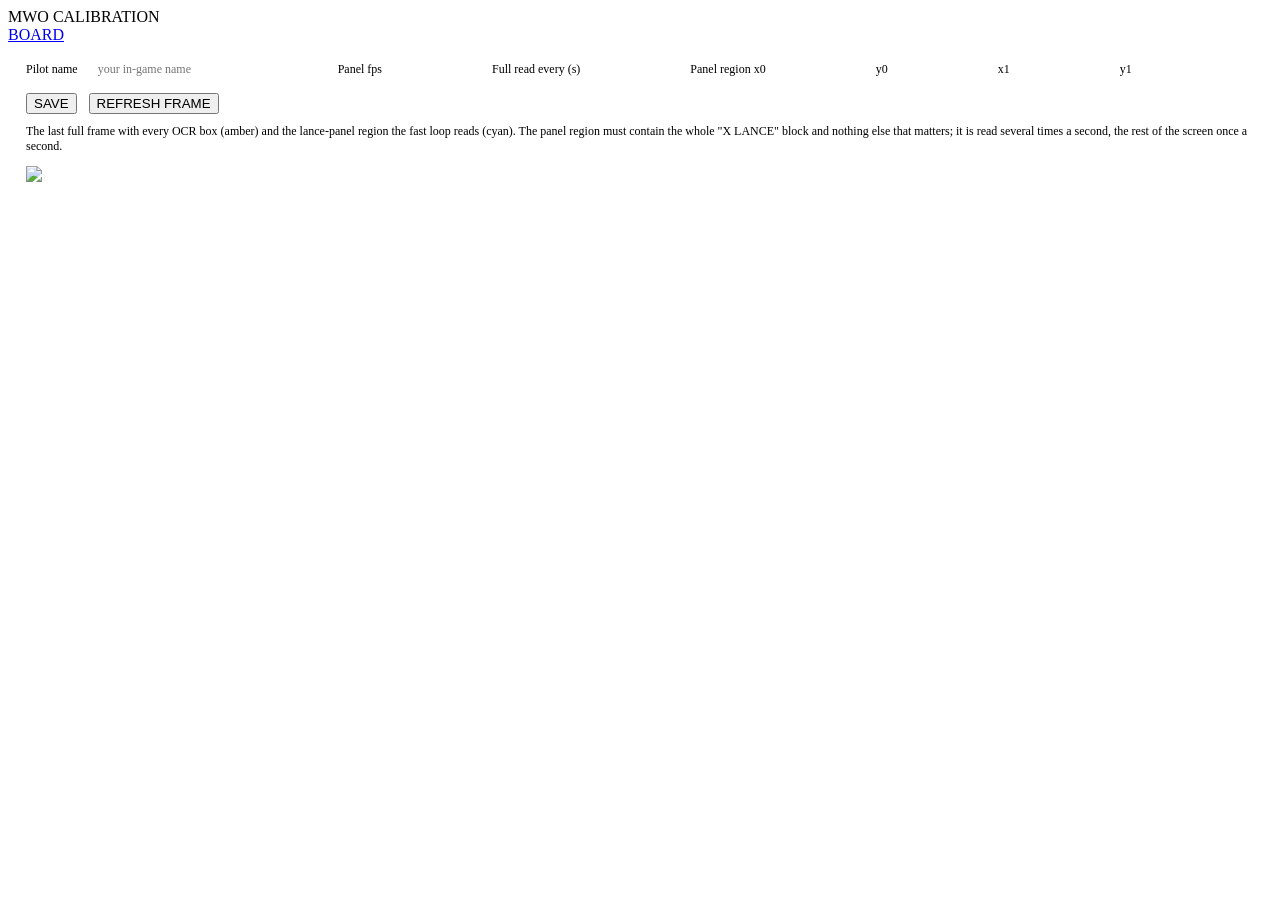
==== web/calib.html @ 8a18d7ab "LanceDeck 0.9.0: unofficial MechWarrior Online team tracker Reads the game screen locally (OCR) and " ====
<!doctype html>
<html lang="en">
<head>
<meta charset="utf-8">
<title>MWO Tracker — calibration</title>
<link rel="stylesheet" href="/static/style.css">
<style>
  .wrap { padding: 14px 18px; }
  img.frame { max-width: 100%; border: 1px solid var(--line); }
  .row { display: flex; gap: 12px; align-items: center; margin-bottom: 10px; color: var(--dim); font-size: 12px; flex-wrap: wrap; }
  input { background: var(--panel2); border: 1px solid var(--line); color: var(--ink); padding: 4px 8px; font: inherit; width: 70px; }
  input.wide { width: 220px; }
  pre { background: var(--panel); border: 1px solid var(--line); padding: 10px; font-size: 12px; max-height: 320px; overflow: auto; }
  .hint { color: var(--dim); font-size: 12px; margin: 6px 0 12px; }
</style>
</head>
<body>
<header><div class="brand">MWO <span>CALIBRATION</span></div><div class="status"><span id="stats"></span><a class="btn ghost" href="/">BOARD</a></div></header>
<div class="wrap">
  <div class="row">
    Pilot name <input id="my_name" class="wide" placeholder="your in-game name">
    Panel fps <input id="fps" type="number" step="1" min="1" max="15">
    Full read every (s) <input id="full_every" type="number" step="0.5" min="0.3" max="10">
    Panel region x0 <input id="pr0" type="number" step="0.01" min="0" max="1"> y0 <input id="pr1" type="number" step="0.01" min="0" max="1">
    x1 <input id="pr2" type="number" step="0.01" min="0" max="1"> y1 <input id="pr3" type="number" step="0.01" min="0" max="1">
    <button class="btn" id="save">SAVE</button>
    <button class="btn ghost" id="refresh">REFRESH FRAME</button>
  </div>
  <div class="hint">The last full frame with every OCR box (amber) and the lance-panel region the fast loop reads (cyan). The panel region must contain the whole "X LANCE" block and nothing else that matters; it is read several times a second, the rest of the screen once a second.</div>
  <img class="frame" id="frame" src="/api/frame.jpg?boxes=1">
  <pre id="state"></pre>
</div>
<script>
async function load() {
  const cfg = await (await fetch("/api/config")).json();
  for (const k of ["my_name", "fps", "full_every"]) document.getElementById(k).value = cfg[k] ?? "";
  const pr = cfg.panel_region || [0, 0, 0.36, 0.26];
  for (let i = 0; i < 4; i++) document.getElementById("pr" + i).value = pr[i];
  const st = await (await fetch("/api/state")).json();
  const s = st.stats || {};
  const t = s.target || {};
  document.getElementById("stats").textContent = `${t.window ? "game: " + t.window + " on monitor " + t.monitor + " " + JSON.stringify(t.window_rect) : "no game window — primary monitor"} · capture ${s.capture} ${s.screen ? s.screen.join("x") : ""} · ocr ${s.ocr} · full ${s.ocr_ms} ms ×${s.frames} · panel ${s.panel_ms} ms ×${s.panel_frames} · last ${s.last_kind}${s.last_error ? " · " + s.last_error : ""}`;
  const rows = [];
  for (const side of ["mine", "enemy"]) for (const x of (st[side] || [])) rows.push(`${side.padEnd(5)} ${x.status.padEnd(6)} ${x.health != null ? (x.health + "%").padEnd(5) : "     "} ${(x.lance || "").padEnd(7)} ${(x.code ? x.code + "-" + x.variant : "?").padEnd(12)} ${x.name.padEnd(16)} ${x.pilot}`);
  document.getElementById("state").textContent = (st.map ? "map: " + st.map + "\n" : "") + (rows.join("\n") || "(nothing recognised yet)");
  document.getElementById("frame").src = "/api/frame.jpg?boxes=1&t=" + Date.now();
}
document.getElementById("save").onclick = async () => {
  const body = { my_name: document.getElementById("my_name").value };
  for (const k of ["fps", "full_every"]) body[k] = parseFloat(document.getElementById(k).value);
  body.panel_region = [0, 1, 2, 3].map(i => parseFloat(document.getElementById("pr" + i).value));
  await fetch("/api/config", {method: "POST", headers: {"Content-Type": "application/json"}, body: JSON.stringify(body)});
  load();
};
document.getElementById("refresh").onclick = load;
load(); setInterval(load, 4000);
</script>
</body>
</html>
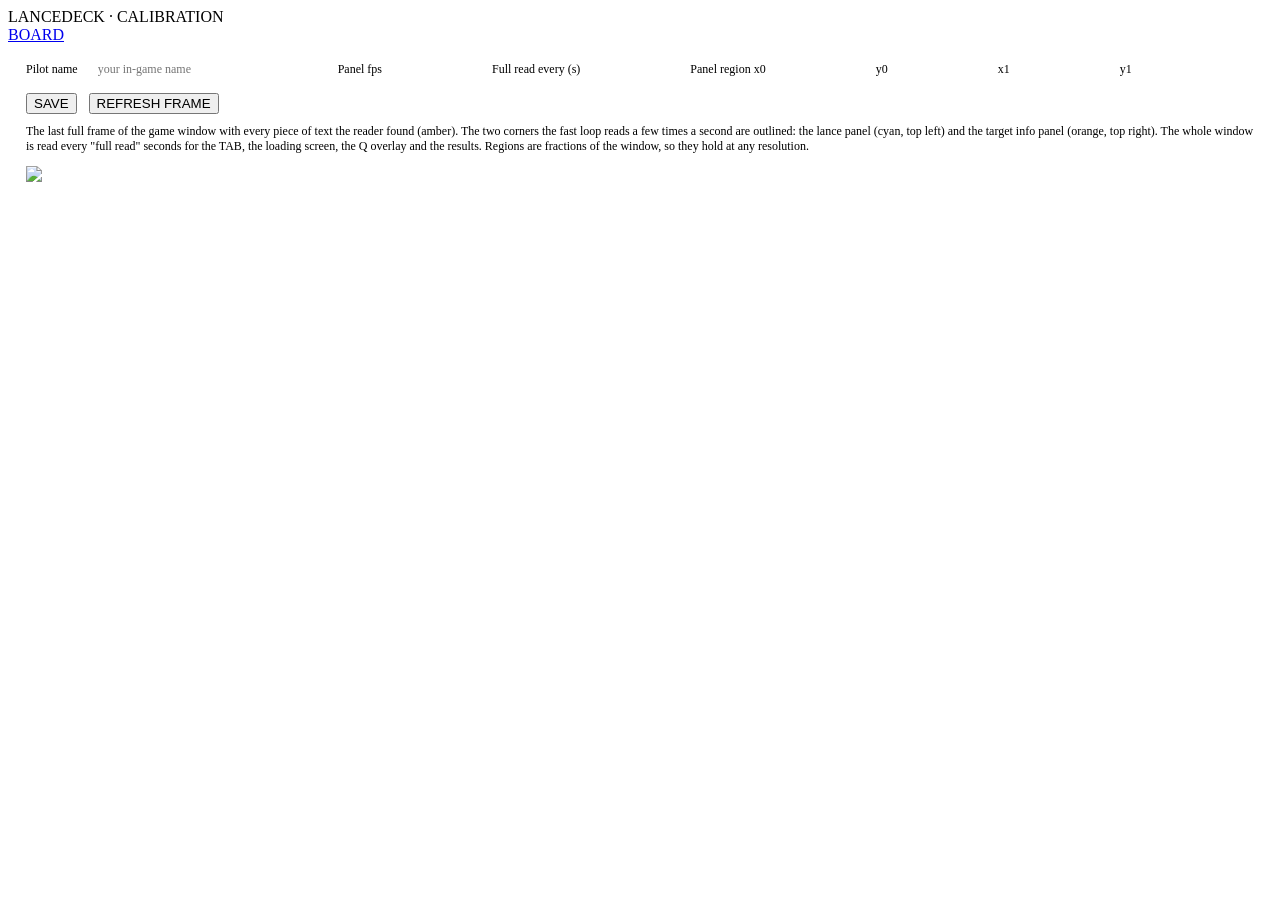
==== commit 28dd4f0c: "Calibrate page: LanceDeck name, both corner regions drawn, wording for the two loops Co-Authored-By:" ====
--- a/web/calib.html
+++ b/web/calib.html
@@ -2,7 +2,7 @@
 <html lang="en">
 <head>
 <meta charset="utf-8">
-<title>MWO Tracker — calibration</title>
+<title>LanceDeck — calibration</title>
 <link rel="stylesheet" href="/static/style.css">
 <style>
   .wrap { padding: 14px 18px; }
@@ -15,7 +15,7 @@
 </style>
 </head>
 <body>
-<header><div class="brand">MWO <span>CALIBRATION</span></div><div class="status"><span id="stats"></span><a class="btn ghost" href="/">BOARD</a></div></header>
+<header><div class="brand">LANCE<span>DECK</span> · CALIBRATION</div><div class="status"><span id="stats"></span><a class="btn ghost" href="/">BOARD</a></div></header>
 <div class="wrap">
   <div class="row">
     Pilot name <input id="my_name" class="wide" placeholder="your in-game name">
@@ -26,7 +26,7 @@
     <button class="btn" id="save">SAVE</button>
     <button class="btn ghost" id="refresh">REFRESH FRAME</button>
   </div>
-  <div class="hint">The last full frame with every OCR box (amber) and the lance-panel region the fast loop reads (cyan). The panel region must contain the whole "X LANCE" block and nothing else that matters; it is read several times a second, the rest of the screen once a second.</div>
+  <div class="hint">The last full frame of the game window with every piece of text the reader found (amber). The two corners the fast loop reads a few times a second are outlined: the lance panel (cyan, top left) and the target info panel (orange, top right). The whole window is read every "full read" seconds for the TAB, the loading screen, the Q overlay and the results. Regions are fractions of the window, so they hold at any resolution.</div>
   <img class="frame" id="frame" src="/api/frame.jpg?boxes=1">
   <pre id="state"></pre>
 </div>
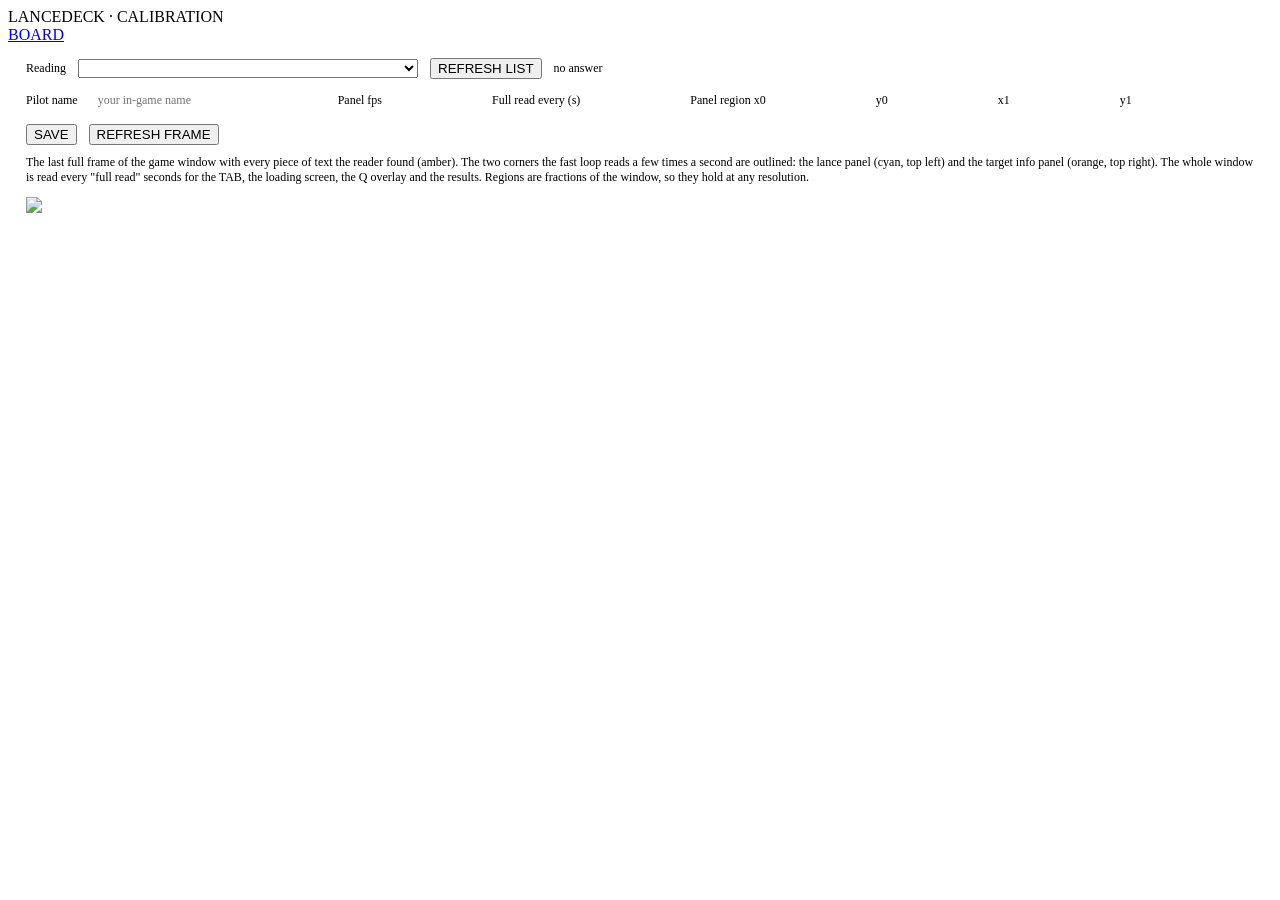
==== commit 5d6f3c64: "Capture: let the reader be aimed at a window or a screen, not just the game A match watched from a c" ====
--- a/web/calib.html
+++ b/web/calib.html
@@ -1,59 +1,94 @@
-<!doctype html>
-<html lang="en">
-<head>
-<meta charset="utf-8">
-<title>LanceDeck — calibration</title>
-<link rel="stylesheet" href="/static/style.css">
-<style>
-  .wrap { padding: 14px 18px; }
-  img.frame { max-width: 100%; border: 1px solid var(--line); }
-  .row { display: flex; gap: 12px; align-items: center; margin-bottom: 10px; color: var(--dim); font-size: 12px; flex-wrap: wrap; }
-  input { background: var(--panel2); border: 1px solid var(--line); color: var(--ink); padding: 4px 8px; font: inherit; width: 70px; }
-  input.wide { width: 220px; }
-  pre { background: var(--panel); border: 1px solid var(--line); padding: 10px; font-size: 12px; max-height: 320px; overflow: auto; }
-  .hint { color: var(--dim); font-size: 12px; margin: 6px 0 12px; }
-</style>
-</head>
-<body>
-<header><div class="brand">LANCE<span>DECK</span> · CALIBRATION</div><div class="status"><span id="stats"></span><a class="btn ghost" href="/">BOARD</a></div></header>
-<div class="wrap">
-  <div class="row">
-    Pilot name <input id="my_name" class="wide" placeholder="your in-game name">
-    Panel fps <input id="fps" type="number" step="1" min="1" max="15">
-    Full read every (s) <input id="full_every" type="number" step="0.5" min="0.3" max="10">
-    Panel region x0 <input id="pr0" type="number" step="0.01" min="0" max="1"> y0 <input id="pr1" type="number" step="0.01" min="0" max="1">
-    x1 <input id="pr2" type="number" step="0.01" min="0" max="1"> y1 <input id="pr3" type="number" step="0.01" min="0" max="1">
-    <button class="btn" id="save">SAVE</button>
-    <button class="btn ghost" id="refresh">REFRESH FRAME</button>
-  </div>
-  <div class="hint">The last full frame of the game window with every piece of text the reader found (amber). The two corners the fast loop reads a few times a second are outlined: the lance panel (cyan, top left) and the target info panel (orange, top right). The whole window is read every "full read" seconds for the TAB, the loading screen, the Q overlay and the results. Regions are fractions of the window, so they hold at any resolution.</div>
-  <img class="frame" id="frame" src="/api/frame.jpg?boxes=1">
-  <pre id="state"></pre>
-</div>
-<script>
-async function load() {
-  const cfg = await (await fetch("/api/config")).json();
-  for (const k of ["my_name", "fps", "full_every"]) document.getElementById(k).value = cfg[k] ?? "";
-  const pr = cfg.panel_region || [0, 0, 0.36, 0.26];
-  for (let i = 0; i < 4; i++) document.getElementById("pr" + i).value = pr[i];
-  const st = await (await fetch("/api/state")).json();
-  const s = st.stats || {};
-  const t = s.target || {};
-  document.getElementById("stats").textContent = `${t.window ? "game: " + t.window + " on monitor " + t.monitor + " " + JSON.stringify(t.window_rect) : "no game window — primary monitor"} · capture ${s.capture} ${s.screen ? s.screen.join("x") : ""} · ocr ${s.ocr} · full ${s.ocr_ms} ms ×${s.frames} · panel ${s.panel_ms} ms ×${s.panel_frames} · last ${s.last_kind}${s.last_error ? " · " + s.last_error : ""}`;
-  const rows = [];
-  for (const side of ["mine", "enemy"]) for (const x of (st[side] || [])) rows.push(`${side.padEnd(5)} ${x.status.padEnd(6)} ${x.health != null ? (x.health + "%").padEnd(5) : "     "} ${(x.lance || "").padEnd(7)} ${(x.code ? x.code + "-" + x.variant : "?").padEnd(12)} ${x.name.padEnd(16)} ${x.pilot}`);
-  document.getElementById("state").textContent = (st.map ? "map: " + st.map + "\n" : "") + (rows.join("\n") || "(nothing recognised yet)");
-  document.getElementById("frame").src = "/api/frame.jpg?boxes=1&t=" + Date.now();
-}
-document.getElementById("save").onclick = async () => {
-  const body = { my_name: document.getElementById("my_name").value };
-  for (const k of ["fps", "full_every"]) body[k] = parseFloat(document.getElementById(k).value);
-  body.panel_region = [0, 1, 2, 3].map(i => parseFloat(document.getElementById("pr" + i).value));
-  await fetch("/api/config", {method: "POST", headers: {"Content-Type": "application/json"}, body: JSON.stringify(body)});
-  load();
-};
-document.getElementById("refresh").onclick = load;
-load(); setInterval(load, 4000);
-</script>
-</body>
-</html>
+<!doctype html>
+<html lang="en">
+<head>
+<meta charset="utf-8">
+<link rel="icon" type="image/png" href="/static/lancedeck.png">
+<title>LanceDeck — calibration</title>
+<link rel="stylesheet" href="/static/style.css">
+<style>
+  .wrap { padding: 14px 18px; }
+  img.frame { max-width: 100%; border: 1px solid var(--line); }
+  .row { display: flex; gap: 12px; align-items: center; margin-bottom: 10px; color: var(--dim); font-size: 12px; flex-wrap: wrap; }
+  input { background: var(--panel2); border: 1px solid var(--line); color: var(--ink); padding: 4px 8px; font: inherit; width: 70px; }
+  input.wide { width: 220px; }
+  pre { background: var(--panel); border: 1px solid var(--line); padding: 10px; font-size: 12px; max-height: 320px; overflow: auto; }
+  .hint { color: var(--dim); font-size: 12px; margin: 6px 0 12px; }
+</style>
+</head>
+<body>
+<header><div class="brand">LANCE<span>DECK</span> · CALIBRATION</div><div class="status"><span id="stats"></span><a class="btn ghost" href="/">BOARD</a></div></header>
+<div class="wrap">
+  <div class="row">
+    Reading <select id="srcPick" style="min-width:340px"></select>
+    <button class="btn ghost" id="srcRefresh">REFRESH LIST</button>
+    <span id="srcNote"></span>
+  </div>
+  <div class="row">
+    Pilot name <input id="my_name" class="wide" placeholder="your in-game name">
+    Panel fps <input id="fps" type="number" step="1" min="1" max="15">
+    Full read every (s) <input id="full_every" type="number" step="0.5" min="0.3" max="10">
+    Panel region x0 <input id="pr0" type="number" step="0.01" min="0" max="1"> y0 <input id="pr1" type="number" step="0.01" min="0" max="1">
+    x1 <input id="pr2" type="number" step="0.01" min="0" max="1"> y1 <input id="pr3" type="number" step="0.01" min="0" max="1">
+    <button class="btn" id="save">SAVE</button>
+    <button class="btn ghost" id="refresh">REFRESH FRAME</button>
+  </div>
+  <div class="hint">The last full frame of the game window with every piece of text the reader found (amber). The two corners the fast loop reads a few times a second are outlined: the lance panel (cyan, top left) and the target info panel (orange, top right). The whole window is read every "full read" seconds for the TAB, the loading screen, the Q overlay and the results. Regions are fractions of the window, so they hold at any resolution.</div>
+  <img class="frame" id="frame" src="/api/frame.jpg?boxes=1">
+  <pre id="state"></pre>
+</div>
+<script>
+async function load() {
+  const cfg = await (await fetch("/api/config")).json();
+  for (const k of ["my_name", "fps", "full_every"]) document.getElementById(k).value = cfg[k] ?? "";
+  const pr = cfg.panel_region || [0, 0, 0.36, 0.26];
+  for (let i = 0; i < 4; i++) document.getElementById("pr" + i).value = pr[i];
+  const st = await (await fetch("/api/state")).json();
+  const s = st.stats || {};
+  const t = s.target || {};
+  document.getElementById("stats").textContent = `${t.window ? "game: " + t.window + " on monitor " + t.monitor + " " + JSON.stringify(t.window_rect) : "no game window — primary monitor"} · capture ${s.capture} ${s.screen ? s.screen.join("x") : ""} · ocr ${s.ocr} · full ${s.ocr_ms} ms ×${s.frames} · panel ${s.panel_ms} ms ×${s.panel_frames} · last ${s.last_kind}${s.last_error ? " · " + s.last_error : ""}`;
+  const rows = [];
+  for (const side of ["mine", "enemy"]) for (const x of (st[side] || [])) rows.push(`${side.padEnd(5)} ${x.status.padEnd(6)} ${x.health != null ? (x.health + "%").padEnd(5) : "     "} ${(x.lance || "").padEnd(7)} ${(x.code ? x.code + "-" + x.variant : "?").padEnd(12)} ${x.name.padEnd(16)} ${x.pilot}`);
+  document.getElementById("state").textContent = (st.map ? "map: " + st.map + "\n" : "") + (rows.join("\n") || "(nothing recognised yet)");
+  document.getElementById("frame").src = "/api/frame.jpg?boxes=1&t=" + Date.now();
+}
+document.getElementById("save").onclick = async () => {
+  const body = { my_name: document.getElementById("my_name").value };
+  for (const k of ["fps", "full_every"]) body[k] = parseFloat(document.getElementById(k).value);
+  body.panel_region = [0, 1, 2, 3].map(i => parseFloat(document.getElementById("pr" + i).value));
+  await fetch("/api/config", {method: "POST", headers: {"Content-Type": "application/json"}, body: JSON.stringify(body)});
+  load();
+};
+document.getElementById("refresh").onclick = load;
+
+// what the reader is aimed at: the game, any window (a caster's stream), or a whole screen
+async function loadSources() {
+  const pick = document.getElementById("srcPick"), note = document.getElementById("srcNote");
+  let d;
+  try { d = await fetch("/api/sources").then(r => r.json()); } catch (e) { note.textContent = "no answer"; return; }
+  const esc = t => String(t).replace(/[&<>"]/g, c => ({"&":"&amp;","<":"&lt;",">":"&gt;",'"':"&quot;"}[c]));
+  const opt = (v, l, sel) => `<option value="${v}"${sel ? " selected" : ""}>${esc(l)}</option>`;
+  const cur = d.current || "game";
+  let h = opt("game", "MechWarrior Online — the game client", cur === "game");
+  if (d.windows.length) {
+    h += '<optgroup label="a window">';
+    for (const w of d.windows) h += opt(`hwnd:${w.hwnd}`, `${w.title.slice(0, 60)} — ${w.app} (${w.size[0]}×${w.size[1]}, screen ${w.monitor})`, cur === `hwnd:${w.hwnd}`);
+    h += "</optgroup>";
+  }
+  h += '<optgroup label="a whole screen">';
+  for (const m of d.monitors) h += opt(`monitor:${m.index}`, `Screen ${m.index} (${m.size[0]}×${m.size[1]})`, cur === `monitor:${m.index}`);
+  h += "</optgroup>";
+  pick.innerHTML = h;
+  note.textContent = d.found ? "" : "that window is not open";
+  note.style.color = d.found ? "" : "#e35b4c";
+}
+document.getElementById("srcPick").onchange = async e => {
+  await fetch("/api/config", {method: "POST", headers: {"Content-Type": "application/json"}, body: JSON.stringify({source: e.target.value})});
+  setTimeout(() => { loadSources(); load(); }, 600);
+};
+document.getElementById("srcRefresh").onclick = loadSources;
+
+loadSources();
+load(); setInterval(load, 4000);
+</script>
+</body>
+</html>
